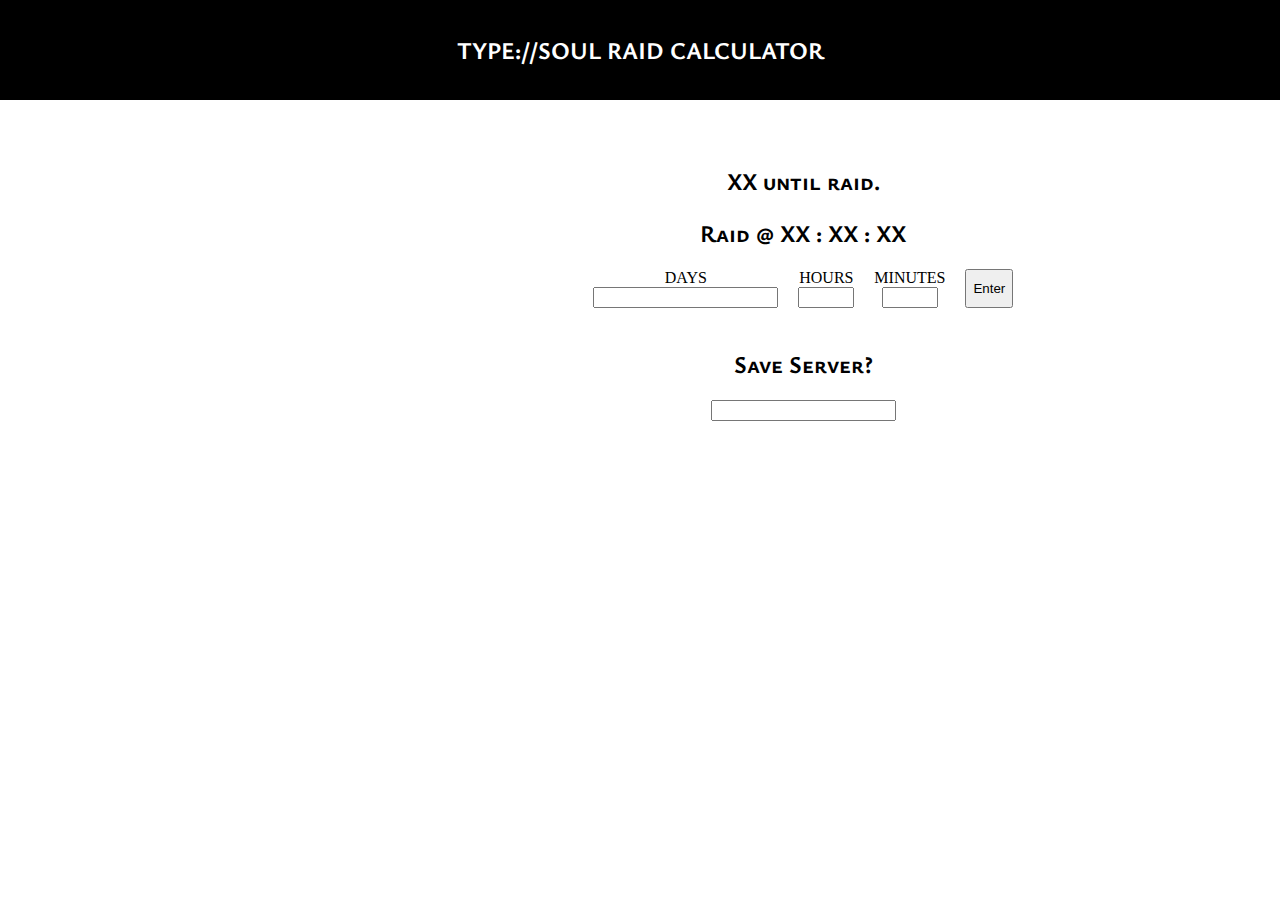
==== type-soul.html @ 476195cd "Updated raid calculator and changed index page" ====
<!DOCTYPE html>
<html lang="en">
<head>
    <meta charset="UTF-8">
    <meta name="viewport" content="width=device-width, initial-scale=1.0">
    <link rel="stylesheet" href="type-soul.css">
    
    <title>Index Paaaage</title>
</head>
<div class="primary-header">
    <header>
        <h1>TYPE://SOUL RAID CALCULATOR</h1>
    </header>
</div>
<div class="body">
    <body>
        <section class="server_list">
            <div class="wrapper">
                <ul>
                    
                </ul>
            </div>
        </section>
        
        <section class="calculator_section">
            <div class="wrapper">
                <h2 id="remaining_time">XX until raid.</h2>
                <h2 id="raid_at">Raid @ XX : XX : XX</h2>
                <form class="raid_calculator" id="raid_calculator">
                    <div class="days_container">
                        <label for="days">DAYS</label><br>
                        <input type="number" min="0" id="days" name="days"><br>
                    </div>
                    <div class="hours_container">
                        <label for="days">HOURS</label><br>
                        <input type="number" min="0" max="12" id="hours" name="hours"><br>
                    </div>
                    <div class="minutes_container">
                        <label for="days">MINUTES</label><br>
                        <input type="number" min="0" max="60" id="minutes" name="minutes"><br>
                    </div>
                    <input type="submit" value="Enter">
                </form>
            </div>
        </sction>
        
        
        <section class="save_section">
            <div class="wrapper">
                <h2>Save Server?</h2>
                <form class="save_server" id="save_server">
                    <input type="text" name="server_name">
                </form>
            </div>
        </section>
        

        <script src="type-soul.js"></script>
        
    </body>
</div>
</html>
---- type-soul.css ----
@import url('https://fonts.googleapis.com/css2?family=Ysabeau+SC&display=swap');


.primary-header{
    width: 100%;
    background-color: black;
    position: relative;
    font-size: 20px;
    height: 100px;
    display: flex;
    align-items: center;
    justify-content: center;
    margin-bottom: 25px;
}

h1 {
    color: white;
    text-align: center;
    text-decoration: none;
    font-family: 'Ysabeau SC', sans-serif;
    margin: 0;
    font-size: 1.2em;
}

h2 {
    font-family: 'Ysabeau SC', sans-serif;
    color: black;
}

body {
    margin: 0;
}

section {
    padding: 20px;
}

.body {
    color: black;
    display: flex;
    justify-content: space-evenly;
    text-align: center;
}

.calculator_section {
    max-width: 500px;
    display: flex;
    flex-direction: column;
    justify-content: center;
}

.raid_calculator {
    display: flex;
    flex-direction: row;
    flex-wrap: wrap;
    justify-content: space-around;
    row-gap: 20px;
    column-gap: 20px;
    width: 100%;
    text-align: center;
}
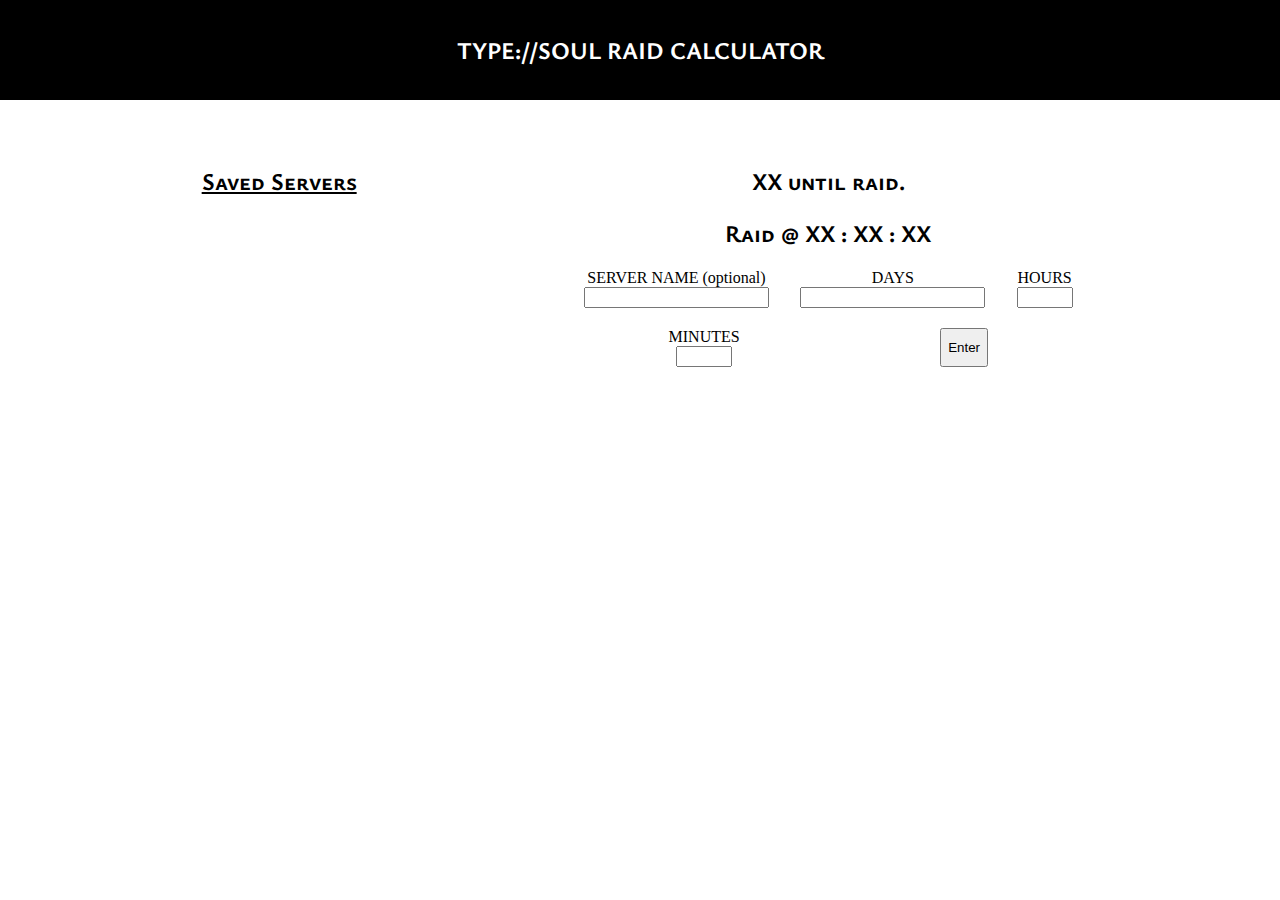
==== commit a8b76195: "added saving servers to a list" ====
--- a/type-soul.html
+++ b/type-soul.html
@@ -5,7 +5,7 @@
     <meta name="viewport" content="width=device-width, initial-scale=1.0">
     <link rel="stylesheet" href="type-soul.css">
     
-    <title>Index Paaaage</title>
+    <title>Raid Calculator</title>
 </head>
 <div class="primary-header">
     <header>
@@ -16,7 +16,8 @@
     <body>
         <section class="server_list">
             <div class="wrapper">
-                <ul>
+                <h2><u>Saved Servers</u></h2>
+                <ul id="servers">
                     
                 </ul>
             </div>
@@ -27,6 +28,10 @@
                 <h2 id="remaining_time">XX until raid.</h2>
                 <h2 id="raid_at">Raid @ XX : XX : XX</h2>
                 <form class="raid_calculator" id="raid_calculator">
+                    <div class="save_container">
+                        <label for="server_name">SERVER NAME (optional)</label><br>
+                        <input type="text" minlength="7" id="server_name" name="server_name">
+                    </div>
                     <div class="days_container">
                         <label for="days">DAYS</label><br>
                         <input type="number" min="0" id="days" name="days"><br>
@@ -43,17 +48,6 @@
                 </form>
             </div>
         </sction>
-        
-        
-        <section class="save_section">
-            <div class="wrapper">
-                <h2>Save Server?</h2>
-                <form class="save_server" id="save_server">
-                    <input type="text" name="server_name">
-                </form>
-            </div>
-        </section>
-        
 
         <script src="type-soul.js"></script>
         
--- a/type-soul.css
+++ b/type-soul.css
@@ -1,5 +1,5 @@
 @import url('https://fonts.googleapis.com/css2?family=Ysabeau+SC&display=swap');
-
+@import url('https://fonts.googleapis.com/css2?family=Ubuntu&display=swap');
 
 .primary-header{
     width: 100%;
@@ -27,6 +27,12 @@
     color: black;
 }
 
+ul, li {
+    margin: 0;
+    padding: 0;
+    list-style-type: none;
+}
+
 body {
     margin: 0;
 }
@@ -40,6 +46,11 @@
     display: flex;
     justify-content: space-evenly;
     text-align: center;
+    flex-wrap: wrap;
+}
+
+.server_list {
+    font-family: "Ubuntu", sans-serif;
 }
 
 .calculator_section {
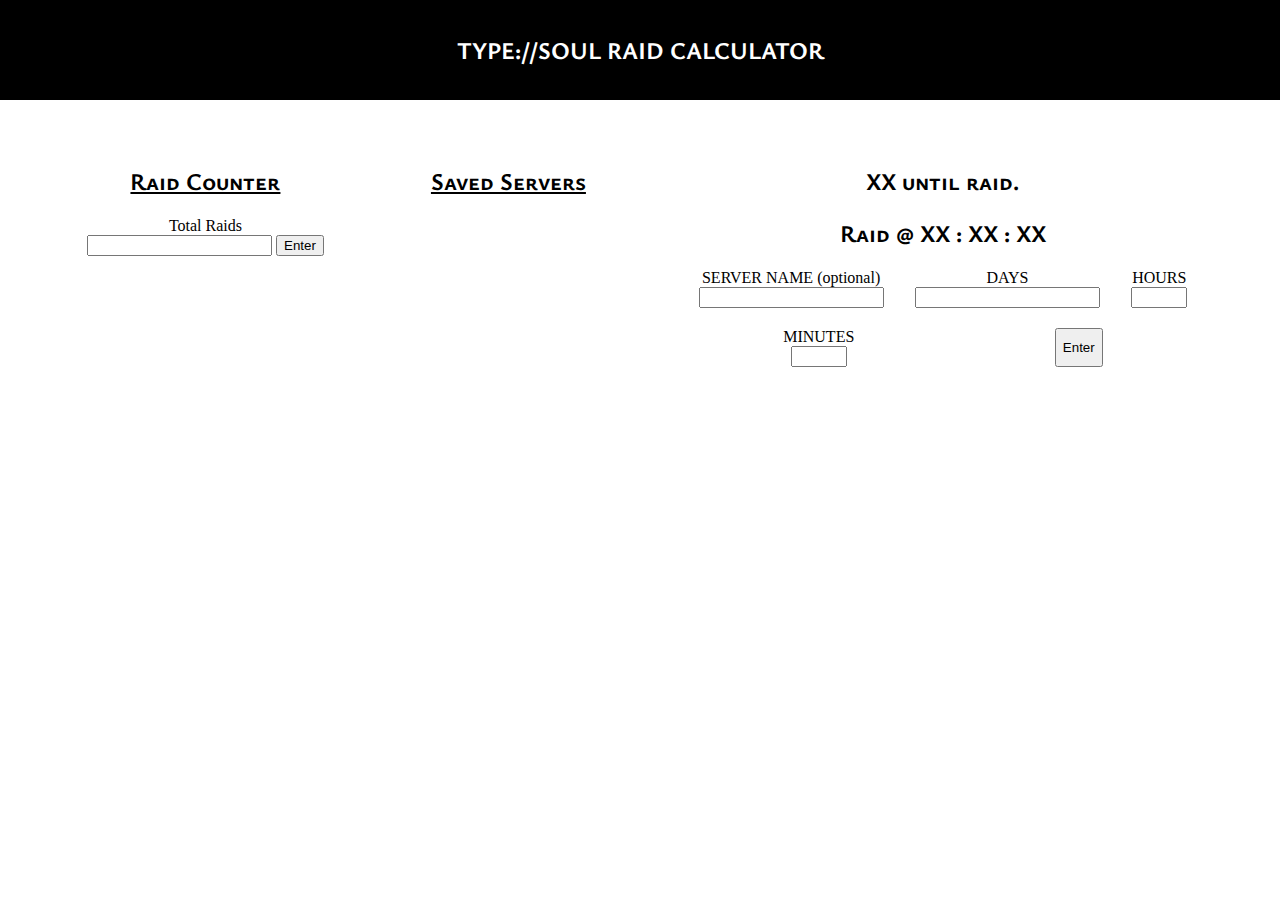
==== commit 54471a53: "save total raids" ====
--- a/type-soul.html
+++ b/type-soul.html
@@ -13,7 +13,24 @@
     </header>
 </div>
 <div class="body">
-    <body>
+    <body onload="onLoad()">
+        <section class="raids_section">
+            <div class="wrapper">
+                <h2><u>Raid Counter</u></h2>
+                <form class="total_raids_form" id="total_raids_form">
+                    <label for="input_raids">Total Raids<br></label>
+                    <input type="number" min="0" id="input_raids" name="input_raids">
+                    <input type="submit" value="Enter">
+                </form>
+                <h2 class="total_raids" id="total_raids"></h2>
+                <div class="buttons" id="buttons">
+                    <btn id="add_btn">+1 Raid</btn>
+                    <btn id="subtract_btn">-1 Raid</btn>
+                    <btn id="clear_btn">Clear Raids</btn>
+                </div>
+                
+            </div>
+        </section>
         <section class="server_list">
             <div class="wrapper">
                 <h2><u>Saved Servers</u></h2>
--- a/type-soul.css
+++ b/type-soul.css
@@ -49,6 +49,19 @@
     flex-wrap: wrap;
 }
 
+.raids_section .buttons{
+    display: flex;
+    justify-content: space-evenly;
+    column-gap: 10px;
+}
+
+.raids_section btn {
+    padding: 5px;
+    border-style: solid;
+    border-width: 1px;
+    border-radius: 10px;
+}
+
 .server_list {
     font-family: "Ubuntu", sans-serif;
 }
